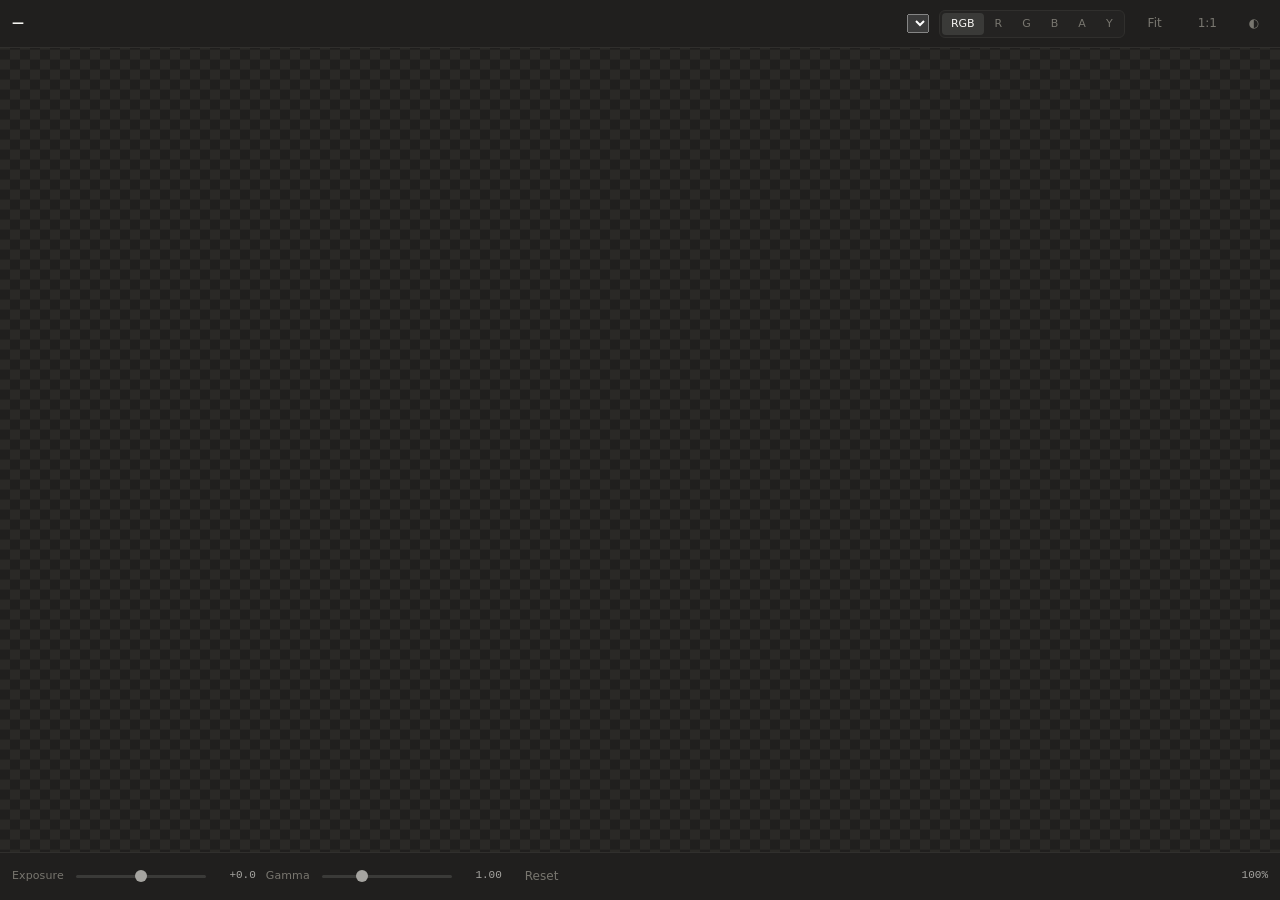
==== ui/viewer.html @ e7ee9cc9 "Add the viewer window, file association and open-in-window Double-clicking an .exr now opens it. The" ====
<!doctype html>
<!--
  Standalone viewer window. Opened either by double-clicking an .exr (the exe is
  launched with --view <path>) or from the converter's "Open in window" button.
  Both paths render this same page, so there is one thing to get right.
-->
<html lang="en" data-theme="dark">
  <head>
    <meta charset="utf-8" />
    <title>EXR viewer</title>
    <link rel="stylesheet" href="theme.css" />
    <link rel="stylesheet" href="app.css" />
    <link rel="stylesheet" href="viewer.css" />
  </head>
  <body autocomplete="off">
    <div class="vapp">
      <header class="vbar">
        <span class="vname" id="vname">—</span>
        <span class="vmeta" id="vmeta"></span>
        <span class="spacer"></span>

        <select autocomplete="off" id="vlayer" title="Layer"></select>

        <div class="seg" id="vchannels">
          <button class="is-active" data-ch="rgb">RGB</button>
          <button data-ch="r">R</button>
          <button data-ch="g">G</button>
          <button data-ch="b">B</button>
          <button data-ch="a">A</button>
          <button data-ch="luma">Y</button>
        </div>

        <button class="ghost" id="vfit" title="Fit to window (F)">Fit</button>
        <button class="ghost" id="v100" title="Actual pixels (1)">1:1</button>
        <button class="icon" id="vtheme" title="Toggle light / dark">◐</button>
      </header>

      <!-- wheel to zoom, drag to pan -->
      <div class="vstage" id="vstage">
        <img id="vimg" alt="" draggable="false" />
        <div class="vloading" id="vloading">Loading…</div>
      </div>

      <footer class="vfoot">
        <label class="lbl" for="vexp">Exposure</label>
        <input type="range" id="vexp" min="-6" max="6" step="0.1" value="0"
               autocomplete="off" />
        <output class="vnum" id="vexp-val">+0.0</output>

        <label class="lbl" for="vgam">Gamma</label>
        <input type="range" id="vgam" min="0.2" max="3" step="0.05" value="1"
               autocomplete="off" />
        <output class="vnum" id="vgam-val">1.00</output>

        <button class="ghost" id="vreset" title="Reset exposure and gamma">Reset</button>
        <span class="spacer"></span>
        <span class="vprobe" id="vprobe"></span>
        <span class="vzoom" id="vzoom">100%</span>
      </footer>
    </div>

    <script src="select.js"></script>
    <script src="viewer.js"></script>
  </body>
</html>
---- ui/theme.css ----
/*
 * VISOR warm-neutral theme
 * ============================================================================
 *
 * A warm-grey palette — everything is nudged toward yellow/brown rather than
 * the blue-tinted greys most UI kits default to. That single decision is what
 * gives it its character; the rest is ordinary.
 *
 * Values were read off the VISOR Hub (hub.visor.ooo). Its dark scale is
 * reproduced verbatim; the light scale is the same hue family walked the other
 * way, so the two themes read as one system rather than two palettes.
 *
 * ---------------------------------------------------------------------------
 * HOW TO USE
 *
 *   1. Copy this file into your project and import it before your own CSS.
 *   2. Keep ONE of the two mappings at the bottom and delete the other:
 *        · Section 4 — Tailwind v4 (`@theme`)
 *        · Section 5 — shadcn/ui (`--background`, `--foreground`, …)
 *      Section 3's semantic names work on their own if you use neither.
 *   3. Dark mode follows the OS by default. Set `data-theme="light"` or
 *      `data-theme="dark"` on <html> to override it.
 *
 * Pairs with Inter (https://rsms.me/inter). Nothing here depends on it.
 * ============================================================================
 */

/* --------------------------------------------------------------------------
 * 1. Primitives — the raw scale. Nothing should reference these directly in
 *    application code; use the semantic names in section 3 instead, so a
 *    palette change stays a one-file edit.
 * ------------------------------------------------------------------------ */

:root {
  --warm-0: #ffffff;
  --warm-50: #f5f4f1;
  --warm-100: #e6e4df;
  --warm-200: #d6d3cc;
  --warm-400: #8c8a83;
  --warm-450: #a5a4a0;
  --warm-500: #78766f;
  --warm-600: #56554f;
  --warm-700: #3a3a38;
  --warm-750: #302f2d;
  --warm-800: #2a2926;
  --warm-820: #242322;
  --warm-850: #201f1e;
  --warm-870: #1c1c1b;
  --warm-900: #191917;
  --warm-950: #131312;

  /* Accents. Each has a light and a dark variant because a hue that reads as
     an accent on white is rarely legible on near-black. */
  --blue-600: #286088;
  --blue-300: #7fb2d9;
  --blue-tint: #eaf1f7;
  --blue-shade: #1e2a33;

  --amber-700: #8a6318;
  --amber-400: #e0a458;
  --amber-tint: #fdf6e7;
  --amber-shade: #2b2415;

  --red-600: #dc2626;
  --red-400: #fb7185;
  --red-tint: #fdf2f2;
  --red-shade: #33201f;

  /* Data colours, for charts and figures that carry a sign. */
  --data-positive: #34d399;
  --data-negative: #fb7185;
  --data-caution: #e0a458;
  --data-healthy: #a3d25a;
}

/* --------------------------------------------------------------------------
 * 2. Shape, type and motion. Theme-independent.
 * ------------------------------------------------------------------------ */

:root {
  --radius: 0.5rem;
  --radius-sm: 0.375rem;
  --radius-lg: 0.75rem;

  --font-sans: 'Inter Variable', Inter, system-ui, -apple-system, ui-sans-serif,
    sans-serif;
  --font-mono: ui-monospace, SFMono-Regular, Menlo, Monaco, Consolas,
    'Liberation Mono', 'Courier New', monospace;

  /* The workhorse: short, and slightly eased at both ends. Use it for almost
     everything — hover, colour, small position shifts. */
  --ease-ui: cubic-bezier(0.4, 0, 0.2, 1);
  --duration-ui: 150ms;

  /* For entrances, where a decisive start reads better than a symmetric one. */
  --ease-out: cubic-bezier(0.23, 1, 0.32, 1);
  --ease-in-out: cubic-bezier(0.77, 0, 0.175, 1);
}

/* --------------------------------------------------------------------------
 * 3. Semantic tokens — what application code should actually reference.
 * ------------------------------------------------------------------------ */

:root {
  --panel: var(--warm-0);
  --panel-sunken: var(--warm-50);
  --line: var(--warm-100);
  --line-strong: var(--warm-200);
  --ink: var(--warm-900);
  --ink-soft: var(--warm-600);
  --ink-faint: var(--warm-400);

  --accent: var(--blue-600);
  --accent-soft: var(--blue-tint);
  --warn: var(--amber-700);
  --warn-soft: var(--amber-tint);
  --danger: var(--red-600);
  --danger-soft: var(--red-tint);

  /* Inverted pair for solid buttons, so they stay legible in both themes
     without a second rule. */
  --primary: var(--warm-900);
  --primary-ink: var(--warm-50);

  --shadow-float: 0 1px 2px rgb(0 0 0 / 0.16), 0 12px 40px -12px rgb(0 0 0 / 0.45);

  color-scheme: light;
}

/* The dark values, applied either explicitly or by OS preference. Kept as one
   list so the two triggers can never drift apart. */
:root[data-theme='dark'],
:root:not([data-theme='light']) {
  --panel: var(--warm-850);
  --panel-sunken: var(--warm-820);
  --line: var(--warm-750);
  --line-strong: var(--warm-700);
  --ink: var(--warm-50);
  --ink-soft: var(--warm-450);
  --ink-faint: var(--warm-500);

  --accent: var(--blue-300);
  --accent-soft: var(--blue-shade);
  --warn: var(--amber-400);
  --warn-soft: var(--amber-shade);
  --danger: var(--red-400);
  --danger-soft: var(--red-shade);

  --primary: var(--warm-50);
  --primary-ink: var(--warm-900);

  --shadow-float: 0 1px 2px rgb(0 0 0 / 0.5), 0 16px 48px -12px rgb(0 0 0 / 0.7);

  color-scheme: dark;
}

/* `:not([data-theme='light'])` above would otherwise apply in light mode too,
   so the light values are restored whenever the OS is not dark. */
@media (prefers-color-scheme: light) {
  :root:not([data-theme='dark']) {
    --panel: var(--warm-0);
    --panel-sunken: var(--warm-50);
    --line: var(--warm-100);
    --line-strong: var(--warm-200);
    --ink: var(--warm-900);
    --ink-soft: var(--warm-600);
    --ink-faint: var(--warm-400);

    --accent: var(--blue-600);
    --accent-soft: var(--blue-tint);
    --warn: var(--amber-700);
    --warn-soft: var(--amber-tint);
    --danger: var(--red-600);
    --danger-soft: var(--red-tint);

    --primary: var(--warm-900);
    --primary-ink: var(--warm-50);

    --shadow-float: 0 1px 2px rgb(0 0 0 / 0.16),
      0 12px 40px -12px rgb(0 0 0 / 0.45);

    color-scheme: light;
  }
}
---- ui/app.css ----
/*
 * EXR -> sRGB application styles.
 *
 * Everything here references the semantic tokens from theme.css (--panel,
 * --ink, --accent...) rather than raw hex, so re-theming stays a one-file edit.
 * Motion uses that file's --ease-ui / --ease-out and nothing longer than
 * 220ms: this is a tool, and animation here exists to explain state changes,
 * not to decorate them.
 */

/* --------------------------------------------------------------------------
 * App-level tokens that theme.css does not define. Same three-block structure
 * it uses, so the two can never drift: light in :root, dark under the explicit
 * attribute or the OS default, light restored when the OS says light.
 * ------------------------------------------------------------------------ */

:root {
  /* VISOR brand blue, straight off the logo artwork. Theme-independent on
     purpose: this is the brand, not a UI colour, so it never varies. It is not
     folded into --accent, which may be retuned. */
  --visor-blue: #1f20f1;

  --checker-a: var(--warm-100);
  --checker-b: var(--warm-50);
  --log-bg: var(--warm-50);

  /* What the titlebar mark is actually drawn in. Brand blue on the light
     surface, where it has 7.5:1 and carries the brand properly. */
  --brand-mark: var(--visor-blue);
}

:root[data-theme='dark'],
:root:not([data-theme='light']) {
  --checker-a: var(--warm-800);
  --checker-b: var(--warm-850);
  --log-bg: var(--warm-950);

  /* Pure white on the dark surface. The brand blue is 1.9:1 there - effectively
     invisible - and lifting the hue enough to be legible stops reading as the
     brand colour anyway, so the mark goes monochrome instead of approximate. */
  --brand-mark: #ffffff;
}

@media (prefers-color-scheme: light) {
  :root:not([data-theme='dark']) {
    --checker-a: var(--warm-100);
    --checker-b: var(--warm-50);
    --log-bg: var(--warm-50);
    --brand-mark: var(--visor-blue);
  }
}

*,
*::before,
*::after {
  box-sizing: border-box;
}

/*
 * The [hidden] attribute only gets `display: none` from the UA stylesheet, so
 * any class that sets display - .settings is grid, .crypto-body is flex - wins
 * on specificity and the element stays visible. That is what kept both tab
 * bodies laid out at once, and with them the scrollbar this panel was meant to
 * remove.
 */
[hidden] {
  display: none !important;
}

html,
body {
  height: 100%;
  margin: 0;
}

body {
  background: var(--panel-sunken);
  color: var(--ink);
  font-family: var(--font-sans);
  font-size: 13px;
  line-height: 1.45;
  -webkit-font-smoothing: antialiased;
  overflow: hidden;
  user-select: none;
  cursor: default;
}

/* Nothing in a desktop tool should show a text caret unless it is editable. */
input,
textarea {
  user-select: text;
}

/* --------------------------------------------------------------------------
 * Shell
 * ------------------------------------------------------------------------ */

.app {
  display: grid;
  grid-template-rows: auto 1fr auto;
  height: 100%;
}

.titlebar {
  display: flex;
  align-items: baseline;
  gap: 12px;
  padding: 18px 22px 14px;
  border-bottom: 1px solid var(--line);
  background: var(--panel-sunken);
}

/* The mark sits with the wordmark, sized to the cap height of the title rather
   than to the line box, so the two optically align. */
.titlebar .brand {
  width: 15px;
  height: 15px;
  flex: none;
  align-self: center;
  color: var(--brand-mark);
}

.titlebar h1 {
  margin: 0;
  font-size: 17px;
  font-weight: 600;
  letter-spacing: -0.01em;
}

.titlebar .sub {
  color: var(--ink-faint);
  font-size: 12px;
}

.titlebar .spacer {
  flex: 1;
}

.main {
  display: grid;
  /* The preview column is dragged, or jumped to with the S/M/L presets. A
     bigger preview is mostly for cryptomatte picking, where a small one makes
     objects hard to hit. */
  grid-template-columns: minmax(0, 1fr) auto var(--preview-w, 360px);
  gap: 18px;
  padding: 18px 22px;
  overflow: hidden;
  min-height: 0;
}

.col {
  display: flex;
  flex-direction: column;
  gap: 14px;
  min-height: 0;
  min-width: 0;
}

/*
 * The drag handle. Only 5px wide so it does not eat layout, but the ::before
 * gives it a comfortable hit area either side - a 5px target is a fiddly one.
 */
.resizer {
  position: relative;
  width: 5px;
  margin: 0 -5px 0 0;
  cursor: col-resize;
  flex: none;
}

.resizer::before {
  content: '';
  position: absolute;
  inset: 0 -6px;
}

.resizer::after {
  content: '';
  position: absolute;
  inset: 12px 2px;
  border-radius: 999px;
  background: transparent;
  transition: background var(--duration-ui) var(--ease-ui);
}

.resizer:hover::after,
.resizer.is-dragging::after,
.resizer:focus-visible::after {
  background: var(--line-strong);
}

.resizer.is-dragging::after {
  background: var(--accent);
}

/* While dragging, nothing else should take the cursor or select text. */
body.resizing {
  cursor: col-resize;
}

body.resizing * {
  pointer-events: none;
  user-select: none;
}

/* --------------------------------------------------------------------------
 * Panels
 * ------------------------------------------------------------------------ */

.panel {
  background: var(--panel);
  border: 1px solid var(--line);
  border-radius: var(--radius-lg);
  display: flex;
  flex-direction: column;
  min-height: 0;
  overflow: hidden;
}

.panel-head {
  display: flex;
  align-items: center;
  gap: 8px;
  padding: 11px 14px;
  border-bottom: 1px solid var(--line);
}

.panel-title {
  font-size: 11px;
  font-weight: 600;
  letter-spacing: 0.06em;
  text-transform: uppercase;
  color: var(--ink-faint);
}

.panel-head .spacer {
  flex: 1;
}

/* --------------------------------------------------------------------------
 * Buttons
 * ------------------------------------------------------------------------ */

button {
  font: inherit;
  font-size: 12px;
  white-space: nowrap;
  color: var(--ink-soft);
  background: var(--panel-sunken);
  border: 1px solid var(--line-strong);
  border-radius: var(--radius-sm);
  padding: 6px 12px;
  cursor: pointer;
  transition:
    background var(--duration-ui) var(--ease-ui),
    border-color var(--duration-ui) var(--ease-ui),
    color var(--duration-ui) var(--ease-ui),
    transform var(--duration-ui) var(--ease-ui);
}

button:hover:not(:disabled) {
  background: var(--line);
  color: var(--ink);
  border-color: var(--ink-faint);
}

/* Pressable elements confirm the interface heard the user. Same scale and
   easing as the VISOR invoice app, so the two tools feel related. */
button:active:not(:disabled) {
  transform: scale(0.97);
}

button:disabled {
  opacity: 0.4;
  cursor: not-allowed;
}

button:focus-visible {
  outline: 2px solid var(--accent);
  outline-offset: 2px;
}

button.primary {
  background: var(--primary);
  color: var(--primary-ink);
  border-color: transparent;
  font-weight: 600;
  padding: 9px 22px;
  font-size: 13px;
}

button.primary:hover:not(:disabled) {
  background: var(--ink);
  border-color: transparent;
  color: var(--primary-ink);
  filter: brightness(1.06);
}

button.ghost {
  background: transparent;
  border-color: transparent;
  color: var(--ink-faint);
}

/* Icon-only square button, used for the theme toggle and preview refresh. */
button.icon {
  display: grid;
  place-items: center;
  width: 28px;
  height: 28px;
  padding: 0;
  background: transparent;
  border-color: transparent;
  color: var(--ink-faint);
}

button.icon:hover:not(:disabled) {
  background: var(--panel);
  color: var(--ink);
  border-color: transparent;
}

/* The sun and moon occupy the same cell and cross-fade, so the control does
   not jump when the label changes. */
#btn-theme svg {
  grid-area: 1 / 1;
  transition:
    opacity 180ms var(--ease-ui),
    transform 220ms var(--ease-out);
}

#btn-theme .i-sun {
  opacity: 0;
  transform: rotate(-70deg) scale(0.6);
}

#btn-theme .i-moon {
  opacity: 1;
  transform: none;
}

:root[data-theme='light'] #btn-theme .i-sun {
  opacity: 1;
  transform: none;
}

:root[data-theme='light'] #btn-theme .i-moon {
  opacity: 0;
  transform: rotate(70deg) scale(0.6);
}

button.ghost:hover:not(:disabled) {
  background: var(--panel-sunken);
  color: var(--ink);
  border-color: transparent;
}

/* --------------------------------------------------------------------------
 * File list + drop zone
 * ------------------------------------------------------------------------ */

/* Files takes the slack, but never below a usable height - with the settings
   and cryptomatte panels both open it would otherwise collapse to a sliver. */
#files-panel {
  flex: 1 1 auto;
  min-height: 132px;
  position: relative;
  transition:
    border-color 180ms var(--ease-out),
    background 180ms var(--ease-out);
}

/* The other panels are their natural height, and the column scrolls if the
   window is too short to hold all three. */
.col > .panel:not(#files-panel) {
  flex: none;
}

.col {
  overflow-y: auto;
}

#files-panel.dragging {
  border-color: var(--accent);
  background: var(--accent-soft);
}

.filelist {
  flex: 1;
  overflow-y: auto;
  padding: 6px;
  min-height: 0;
}

.row {
  display: flex;
  align-items: center;
  gap: 10px;
  padding: 7px 9px;
  border-radius: var(--radius-sm);
  transition: background var(--duration-ui) var(--ease-ui);
  animation: row-in 180ms var(--ease-out) both;
}

@keyframes row-in {
  from {
    opacity: 0;
    transform: translateY(-3px);
  }
}

.row:hover {
  background: var(--panel-sunken);
}

.row.selected {
  background: var(--accent-soft);
}

.row .name {
  flex: 1;
  font-family: var(--font-mono);
  font-size: 11.5px;
  color: var(--ink-soft);
  white-space: nowrap;
  overflow: hidden;
  text-overflow: ellipsis;
  direction: rtl;
  text-align: left;
}

.row.selected .name,
.row:hover .name {
  color: var(--ink);
}

.badge {
  flex: none;
  font-size: 10.5px;
  font-weight: 600;
  letter-spacing: 0.03em;
  padding: 2px 7px;
  border-radius: 999px;
  background: var(--panel-sunken);
  border: 1px solid var(--line-strong);
  color: var(--ink-faint);
}

.badge.seq {
  background: var(--accent-soft);
  border-color: transparent;
  color: var(--accent);
}

.row .drop-x {
  flex: none;
  opacity: 0;
  padding: 2px 6px;
  font-size: 14px;
  line-height: 1;
  transition: opacity var(--duration-ui) var(--ease-ui);
}

.row:hover .drop-x {
  opacity: 1;
}

.empty {
  height: 100%;
  display: flex;
  flex-direction: column;
  align-items: center;
  justify-content: center;
  gap: 6px;
  color: var(--ink-faint);
  text-align: center;
  padding: 24px;
}

.empty .big {
  font-size: 13px;
  color: var(--ink-soft);
}

.empty .small {
  font-size: 11.5px;
}

/* --------------------------------------------------------------------------
 * Preview
 * ------------------------------------------------------------------------ */

#preview-panel {
  flex: none;
}

.preview-box {
  position: relative;
  aspect-ratio: 16 / 10;
  background:
    /* checkerboard, so alpha is legible rather than guessed at */
    repeating-conic-gradient(var(--checker-a) 0% 25%, var(--checker-b) 0% 50%)
      50% / 16px 16px;
  display: flex;
  align-items: center;
  justify-content: center;
  overflow: hidden;
}

.preview-box img {
  max-width: 100%;
  max-height: 100%;
  object-fit: contain;
  display: block;
  animation: fade-in 220ms var(--ease-out) both;
}

@keyframes fade-in {
  from {
    opacity: 0;
  }
}

.preview-box .placeholder {
  color: var(--ink-faint);
  font-size: 11.5px;
  padding: 0 20px;
  text-align: center;
}

.preview-meta {
  display: flex;
  flex-direction: column;
  gap: 3px;
  padding: 10px 14px;
  border-top: 1px solid var(--line);
  font-size: 11.5px;
  color: var(--ink-faint);
  min-height: 58px;
}

.preview-meta .layer {
  color: var(--ink-soft);
  font-family: var(--font-mono);
  font-size: 11px;
  overflow: hidden;
  text-overflow: ellipsis;
  white-space: nowrap;
}

.spinner {
  width: 18px;
  height: 18px;
  border: 2px solid var(--line-strong);
  border-top-color: var(--accent);
  border-radius: 50%;
  animation: spin 700ms linear infinite;
}

@keyframes spin {
  to {
    transform: rotate(360deg);
  }
}

/* --------------------------------------------------------------------------
 * Settings
 * ------------------------------------------------------------------------ */

.settings {
  padding: 14px;
  display: grid;
  grid-template-columns: repeat(2, minmax(0, 1fr));
  gap: 12px 14px;
  overflow-y: auto;
  min-height: 0;
}

.settings.wide {
  grid-template-columns: repeat(4, minmax(0, 1fr));
}

.field {
  display: flex;
  flex-direction: column;
  gap: 5px;
  min-width: 0;
}

.field.span2 {
  grid-column: span 2;
}

label.lbl {
  font-size: 11px;
  color: var(--ink-faint);
  letter-spacing: 0.01em;
}

input[type='text'] {
  font: inherit;
  color: var(--ink);
  background: var(--panel-sunken);
  border: 1px solid var(--line-strong);
  border-radius: var(--radius-sm);
  padding: 7px 9px;
  width: 100%;
  min-width: 0;
  transition:
    border-color var(--duration-ui) var(--ease-ui),
    background var(--duration-ui) var(--ease-ui);
  cursor: text;
  font-family: var(--font-mono);
  font-size: 11.5px;
}

input[type='text']:hover {
  border-color: var(--ink-faint);
}

input[type='text']:focus {
  outline: none;
  border-color: var(--accent);
}

/* --------------------------------------------------------------------------
 * Select
 *
 * The real <select> stays in the DOM as the source of truth and is hidden;
 * select.js builds the trigger and panel around it. Timings and easing are
 * lifted from the VISOR invoice app's Radix select so the two match.
 * ------------------------------------------------------------------------ */

.select-native {
  position: absolute;
  width: 1px;
  height: 1px;
  opacity: 0;
  pointer-events: none;
  clip: rect(0 0 0 0);
}

.select-trigger {
  display: flex;
  align-items: center;
  justify-content: space-between;
  gap: 6px;
  width: 100%;
  min-width: 0;
  padding: 7px 9px;
  border: 1px solid var(--line-strong);
  border-radius: var(--radius-sm);
  background: var(--panel-sunken);
  color: var(--ink);
  font-size: 12px;
  text-align: left;
  cursor: pointer;
  white-space: nowrap;
  transition:
    transform 160ms var(--ease-out),
    border-color 150ms var(--ease-ui),
    background-color 150ms var(--ease-ui);
}

.select-trigger:hover:not(:disabled) {
  border-color: var(--ink-faint);
  background: var(--panel-sunken);
  color: var(--ink);
}

.select-trigger:active:not(:disabled) {
  transform: scale(0.97);
}

.select-trigger[data-state='open'] {
  border-color: var(--accent);
}

.select-trigger:disabled {
  opacity: 0.4;
  cursor: not-allowed;
}

.select-value {
  overflow: hidden;
  text-overflow: ellipsis;
  white-space: nowrap;
}

.select-chevron {
  flex: none;
  color: var(--ink-faint);
  transition: transform 150ms var(--ease-ui);
}

.select-trigger[data-state='open'] .select-chevron {
  transform: rotate(180deg);
}

.select-panel {
  position: fixed;
  z-index: 60;
  overflow: hidden;
  border: 1px solid var(--line-strong);
  border-radius: var(--radius-sm);
  background: var(--panel);
  box-shadow: var(--shadow-float);
  /* transform-origin is set in JS to the edge the panel opened from, so it
     grows out of its trigger rather than from its own centre. */
}

.select-panel[data-state='open'] {
  animation: select-in 140ms var(--ease-ui);
}

.select-panel[data-state='closed'] {
  animation: select-out 100ms var(--ease-ui) forwards;
}

@keyframes select-in {
  from {
    opacity: 0;
    /* 95%, never 0 — things should appear from something, not nothing. */
    transform: scale(0.95) translateY(-2px);
  }
}

@keyframes select-out {
  to {
    opacity: 0;
    transform: scale(0.95) translateY(-2px);
  }
}

.select-viewport {
  padding: 4px;
  max-height: inherit;
  overflow-y: auto;
}

.select-item {
  position: relative;
  display: flex;
  align-items: center;
  min-height: 30px;
  padding: 5px 28px 5px 9px;
  border-radius: 4px;
  font-size: 12px;
  color: var(--ink);
  cursor: pointer;
  user-select: none;
  outline: none;
  transition: background-color 150ms var(--ease-ui);
}

/* Pointer and keyboard drive the same attribute, so the hover state cannot
   disagree with the focused one. */
.select-item[data-highlighted] {
  background: var(--panel-sunken);
}

.select-item[data-state='checked'] {
  font-weight: 600;
}

.select-item__text {
  overflow: hidden;
  text-overflow: ellipsis;
  white-space: nowrap;
}

.select-item__check {
  position: absolute;
  right: 9px;
  top: 50%;
  margin-top: -6px;
  color: var(--accent);
  animation: check-pop 160ms var(--ease-out);
}

@keyframes check-pop {
  from {
    opacity: 0.5;
    transform: scale(0.55);
  }
}

/* Custom checkbox: the native one cannot be themed, and a tool with a dozen
   toggles reads badly when half of them are OS-blue. */
.check {
  display: flex;
  align-items: center;
  gap: 8px;
  cursor: pointer;
  color: var(--ink-soft);
  font-size: 12px;
  transition: color var(--duration-ui) var(--ease-ui);
  padding: 2px 0;
}

.check:hover {
  color: var(--ink);
}

.check input {
  position: absolute;
  opacity: 0;
  pointer-events: none;
}

.check .box {
  flex: none;
  width: 15px;
  height: 15px;
  border-radius: 4px;
  border: 1px solid var(--line-strong);
  background: var(--panel-sunken);
  display: grid;
  place-items: center;
  transition:
    background var(--duration-ui) var(--ease-ui),
    border-color var(--duration-ui) var(--ease-ui);
}

.check .box::after {
  content: '';
  width: 8px;
  height: 8px;
  border-radius: 2px;
  background: var(--primary-ink);
  transform: scale(0);
  transition: transform 160ms var(--ease-out);
}

.check input:checked + .box {
  background: var(--accent);
  border-color: var(--accent);
}

.check input:checked + .box::after {
  transform: scale(1);
}

.check input:focus-visible + .box {
  outline: 2px solid var(--accent);
  outline-offset: 2px;
}

/* --------------------------------------------------------------------------
 * Tabs and segmented control
 * ------------------------------------------------------------------------ */

.tab {
  background: transparent;
  border: 0;
  border-bottom: 2px solid transparent;
  border-radius: 0;
  padding: 4px 2px;
  margin-right: 16px;
  font-size: 11px;
  font-weight: 600;
  letter-spacing: 0.06em;
  text-transform: uppercase;
  color: var(--ink-faint);
}

.tab:hover:not(:disabled) {
  background: transparent;
  color: var(--ink-soft);
  border-color: transparent;
  border-bottom-color: var(--line-strong);
}

.tab.is-active {
  color: var(--ink);
  border-bottom-color: var(--accent);
}

/* the underline is the state; a press bounce would fight it */
.tab:active:not(:disabled) {
  transform: none;
}

.seg {
  display: flex;
  gap: 2px;
  padding: 2px;
  background: var(--panel-sunken);
  border: 1px solid var(--line);
  border-radius: var(--radius-sm);
}

.seg button {
  padding: 3px 9px;
  font-size: 11px;
  border: 0;
  background: transparent;
  color: var(--ink-faint);
  border-radius: 4px;
}

.seg button:hover:not(:disabled) {
  background: var(--line);
  color: var(--ink-soft);
  border-color: transparent;
}

.seg button.is-active {
  background: var(--line-strong);
  color: var(--ink);
}

.pick-hint {
  padding: 7px 14px 0;
  font-size: 11px;
  color: var(--ink-faint);
}

/* Ctrl held over the ID view: the pointer says the click will do something. */
.preview-box.pickable img {
  cursor: crosshair;
}

/* --------------------------------------------------------------------------
 * Viewer controls
 * ------------------------------------------------------------------------ */

.viewer {
  padding: 10px 14px 12px;
  border-top: 1px solid var(--line);
  display: flex;
  flex-direction: column;
  gap: 8px;
}

.vrow {
  display: flex;
  align-items: center;
  gap: 9px;
}

.vrow .lbl {
  flex: none;
  width: 52px;
}

.vrow .spacer {
  flex: 1;
}

/* Tabular so the number does not jitter as it changes under the cursor. */
.vnum {
  flex: none;
  width: 38px;
  text-align: right;
  font-family: var(--font-mono);
  font-size: 11px;
  color: var(--ink-soft);
  font-variant-numeric: tabular-nums;
}

input[type='range'] {
  flex: 1;
  min-width: 0;
  height: 3px;
  appearance: none;
  background: var(--line-strong);
  border-radius: 999px;
  cursor: pointer;
}

input[type='range']::-webkit-slider-thumb {
  appearance: none;
  width: 12px;
  height: 12px;
  border-radius: 50%;
  background: var(--ink-soft);
  border: 0;
  transition:
    background var(--duration-ui) var(--ease-ui),
    transform var(--duration-ui) var(--ease-out);
}

input[type='range']:hover::-webkit-slider-thumb {
  background: var(--ink);
}

input[type='range']:active::-webkit-slider-thumb {
  background: var(--accent);
  transform: scale(1.15);
}

.probe {
  font-family: var(--font-mono);
  font-size: 10.5px;
  line-height: 1.6;
  color: var(--ink-faint);
  min-height: 34px;
  white-space: pre-wrap;
  user-select: text;
}

/* --------------------------------------------------------------------------
 * Cryptomatte
 * ------------------------------------------------------------------------ */

.crypto-body {
  padding: 12px 14px 14px;
  display: flex;
  flex-direction: column;
  gap: 10px;
  min-height: 0;
}

.crypto-row {
  display: flex;
  align-items: center;
  gap: 10px;
}

.crypto-row .spacer {
  flex: 1;
}

.crypto-row > select {
  flex: 1;
  min-width: 0;
}

/* The object list can run to hundreds of entries, so it scrolls rather than
   growing the window. */
.objlist {
  height: 108px;
  overflow-y: auto;
  background: var(--panel-sunken);
  border: 1px solid var(--line);
  border-radius: var(--radius-sm);
  padding: 4px;
}

.objlist .check {
  padding: 3px 6px;
  border-radius: 4px;
  font-size: 11.5px;
  transition: background var(--duration-ui) var(--ease-ui);
}

.objlist .check:hover {
  background: var(--line);
}

.objlist .check span:last-child {
  overflow: hidden;
  text-overflow: ellipsis;
  white-space: nowrap;
}

.objlist .empty-msg {
  padding: 14px;
  text-align: center;
  color: var(--ink-faint);
  font-size: 11.5px;
}

/* --------------------------------------------------------------------------
 * Footer: output, action bar, log
 * ------------------------------------------------------------------------ */

.footer {
  border-top: 1px solid var(--line);
  background: var(--panel-sunken);
  padding: 12px 22px 16px;
  display: flex;
  flex-direction: column;
  gap: 10px;
}

.outrow {
  display: flex;
  align-items: center;
  gap: 10px;
}

.outrow .lbl {
  flex: none;
}

.actions {
  display: flex;
  align-items: center;
  gap: 10px;
}

.actions .spacer {
  flex: 1;
}

.status {
  font-size: 12px;
  color: var(--ink-faint);
  font-variant-numeric: tabular-nums;
}

.progress {
  height: 3px;
  background: var(--line);
  border-radius: 999px;
  overflow: hidden;
}

.progress .bar {
  height: 100%;
  width: 0;
  background: var(--accent);
  border-radius: 999px;
  transition: width 220ms var(--ease-out);
}

.progress.done .bar {
  background: var(--data-positive);
}

.progress.failed .bar {
  background: var(--danger);
}

.log {
  height: 108px;
  overflow-y: auto;
  background: var(--log-bg);
  border: 1px solid var(--line);
  border-radius: var(--radius-sm);
  padding: 9px 12px;
  font-family: var(--font-mono);
  font-size: 11px;
  line-height: 1.65;
  color: var(--ink-faint);
  user-select: text;
}

.log div {
  animation: fade-in 140ms var(--ease-ui) both;
  white-space: pre-wrap;
  word-break: break-word;
}

.log .ok {
  color: var(--data-positive);
}
.log .err {
  color: var(--danger);
}
.log .warn {
  color: var(--warn);
}
.log .dim {
  color: var(--ink-faint);
  opacity: 0.75;
}

/* --------------------------------------------------------------------------
 * Scrollbars
 * ------------------------------------------------------------------------ */

::-webkit-scrollbar {
  width: 10px;
  height: 10px;
}

::-webkit-scrollbar-track {
  background: transparent;
}

::-webkit-scrollbar-thumb {
  background: var(--line-strong);
  border-radius: 999px;
  border: 3px solid transparent;
  background-clip: content-box;
}

::-webkit-scrollbar-thumb:hover {
  background: var(--ink-faint);
  background-clip: content-box;
}

/* Respect the OS setting. Motion here is informative, so removing it costs
   nothing but confusion for anyone who asked for less of it. */
@media (prefers-reduced-motion: reduce) {
  *,
  *::before,
  *::after {
    animation-duration: 0.01ms !important;
    animation-iteration-count: 1 !important;
    transition-duration: 0.01ms !important;
  }

  /* Scale and rotation read as motion even at zero duration, so drop them
     outright rather than just shortening them. */
  button:active:not(:disabled),
  .select-trigger:active:not(:disabled) {
    transform: none;
  }

  .select-trigger[data-state='open'] .select-chevron {
    transform: none;
  }
}
---- ui/viewer.css ----
/*
 * Viewer window.
 *
 * Deliberately quieter than the converter: the image is the interface, so the
 * chrome is a thin bar top and bottom and everything else is stage. Colours and
 * motion still come from theme.css / app.css so the two windows read as one app.
 */

.vapp {
  display: grid;
  grid-template-rows: auto 1fr auto;
  height: 100%;
  background: var(--panel-sunken);
}

.vbar,
.vfoot {
  display: flex;
  align-items: center;
  gap: 10px;
  padding: 8px 12px;
  background: var(--panel);
}

.vbar {
  border-bottom: 1px solid var(--line);
}

.vfoot {
  border-top: 1px solid var(--line);
}

.vbar .spacer,
.vfoot .spacer {
  flex: 1;
}

.vname {
  font-size: 12px;
  font-weight: 600;
  color: var(--ink);
  max-width: 38ch;
  overflow: hidden;
  text-overflow: ellipsis;
  white-space: nowrap;
}

.vmeta {
  font-size: 11px;
  color: var(--ink-faint);
  font-variant-numeric: tabular-nums;
  white-space: nowrap;
}

.vbar select {
  max-width: 200px;
}

/* --------------------------------------------------------------------------
 * Stage
 * ------------------------------------------------------------------------ */

.vstage {
  position: relative;
  overflow: hidden;
  /* Neutral mid-dark with a checkerboard, so alpha is visible and the surround
     does not bias how the image reads. */
  background:
    repeating-conic-gradient(var(--checker-a) 0% 25%, var(--checker-b) 0% 50%)
      50% / 20px 20px;
  cursor: grab;
  display: grid;
  place-items: center;
}

.vstage.is-panning {
  cursor: grabbing;
}

.vstage img {
  /* Positioned by transform, so panning never reflows. */
  transform-origin: 0 0;
  position: absolute;
  top: 0;
  left: 0;
  user-select: none;
  -webkit-user-drag: none;
  /* Crisp at high zoom: past 1:1 the honest thing is to show the pixels rather
     than invent smooth ones. */
  image-rendering: pixelated;
}

.vstage img.smooth {
  image-rendering: auto;
}

.vloading {
  position: absolute;
  inset: auto;
  padding: 8px 14px;
  border-radius: var(--radius-sm);
  background: var(--panel);
  border: 1px solid var(--line);
  color: var(--ink-soft);
  font-size: 12px;
  opacity: 0;
  transition: opacity 140ms var(--ease-ui);
  pointer-events: none;
}

.vloading.on {
  opacity: 1;
}

/* --------------------------------------------------------------------------
 * Footer readouts
 * ------------------------------------------------------------------------ */

.vfoot .lbl {
  flex: none;
  font-size: 11px;
  color: var(--ink-faint);
}

.vfoot input[type='range'] {
  flex: 0 1 130px;
}

.vprobe,
.vzoom {
  font-family: var(--font-mono);
  font-size: 11px;
  color: var(--ink-faint);
  font-variant-numeric: tabular-nums;
  white-space: pre;
}

.vzoom {
  min-width: 5ch;
  text-align: right;
  color: var(--ink-soft);
}
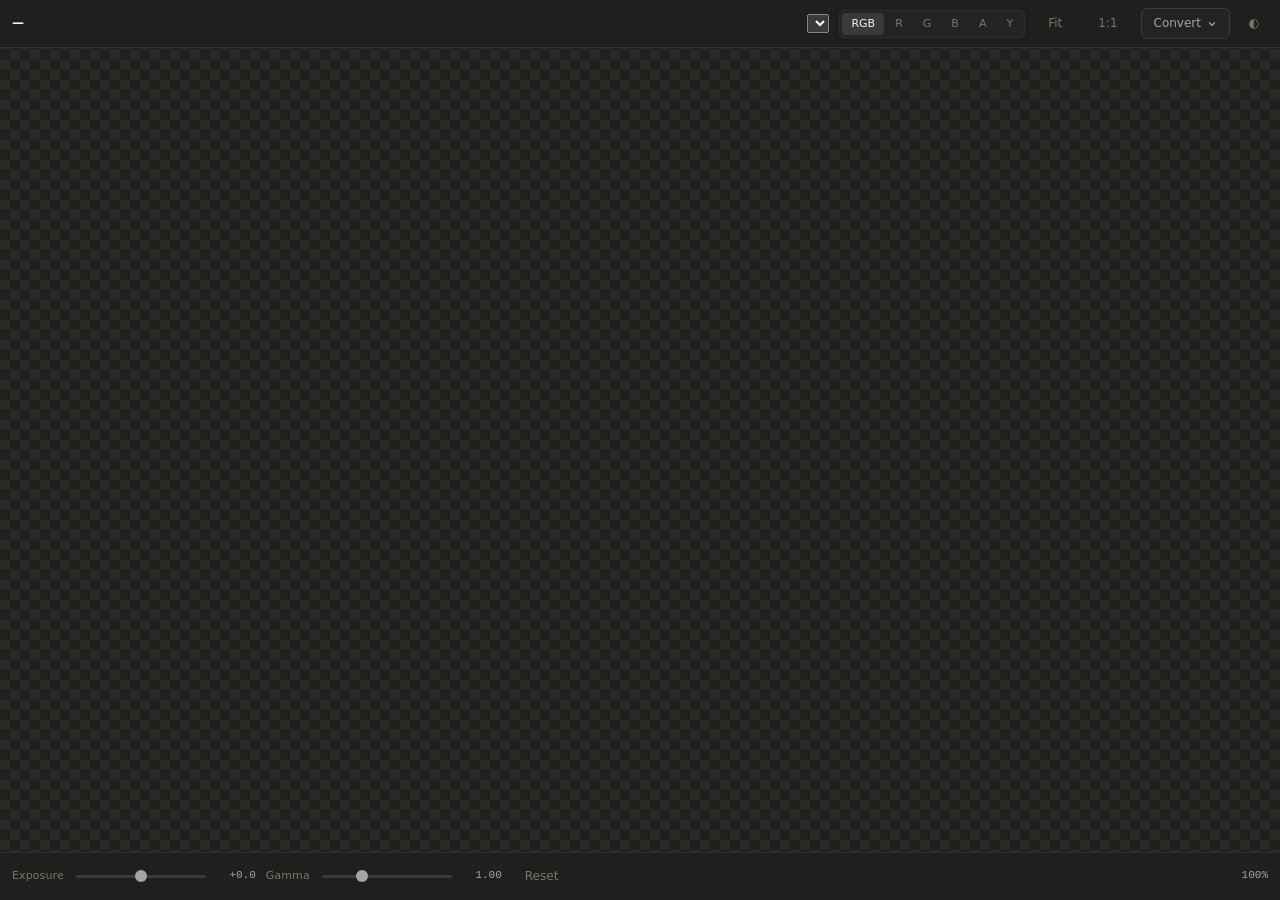
==== commit caf076aa: "Add the convert presets to the viewer window A Convert button in the viewer's top bar offers the sam" ====
--- a/ui/viewer.html
+++ b/ui/viewer.html
@@ -32,6 +32,18 @@
 
         <button class="ghost" id="vfit" title="Fit to window (F)">Fit</button>
         <button class="ghost" id="v100" title="Actual pixels (1)">1:1</button>
+
+        <!-- same presets as the Explorer right-click menu, built from one list -->
+        <div class="vmenu-wrap">
+          <button id="vconvert" aria-haspopup="menu" aria-expanded="false">
+            Convert
+            <svg width="10" height="10" viewBox="0 0 12 12" fill="none" aria-hidden="true">
+              <path d="M3 4.5L6 7.5L9 4.5" stroke="currentColor" stroke-width="1.5"
+                    stroke-linecap="round" stroke-linejoin="round" />
+            </svg>
+          </button>
+        </div>
+
         <button class="icon" id="vtheme" title="Toggle light / dark">◐</button>
       </header>
 
@@ -57,6 +69,9 @@
         <span class="vprobe" id="vprobe"></span>
         <span class="vzoom" id="vzoom">100%</span>
       </footer>
+
+      <!-- transient confirmation after a convert; click it to reveal the file -->
+      <div class="vtoast" id="vtoast" hidden></div>
     </div>
 
     <script src="select.js"></script>
--- a/ui/viewer.css
+++ b/ui/viewer.css
@@ -140,3 +140,102 @@
   text-align: right;
   color: var(--ink-soft);
 }
+
+/* --------------------------------------------------------------------------
+ * Convert menu
+ *
+ * Reuses the select panel's look and motion rather than inventing a second
+ * popup style - it is the same gesture, so it should feel the same.
+ * ------------------------------------------------------------------------ */
+
+.vmenu-wrap {
+  position: relative;
+}
+
+#vconvert {
+  display: flex;
+  align-items: center;
+  gap: 6px;
+}
+
+#vconvert svg {
+  transition: transform 150ms var(--ease-ui);
+}
+
+#vconvert[aria-expanded='true'] svg {
+  transform: rotate(180deg);
+}
+
+.vmenu {
+  position: fixed;
+  z-index: 60;
+  min-width: 200px;
+  padding: 4px;
+  border: 1px solid var(--line-strong);
+  border-radius: var(--radius-sm);
+  background: var(--panel);
+  box-shadow: var(--shadow-float);
+  transform-origin: top right;
+  animation: select-in 140ms var(--ease-ui);
+}
+
+.vmenu button {
+  display: block;
+  width: 100%;
+  text-align: left;
+  background: transparent;
+  border: 0;
+  border-radius: 4px;
+  padding: 6px 9px;
+  font-size: 12px;
+  color: var(--ink);
+}
+
+.vmenu button:hover:not(:disabled) {
+  background: var(--panel-sunken);
+  border-color: transparent;
+}
+
+.vmenu button:active:not(:disabled) {
+  transform: none;
+}
+
+/* --------------------------------------------------------------------------
+ * Toast
+ * ------------------------------------------------------------------------ */
+
+.vtoast {
+  position: fixed;
+  left: 50%;
+  bottom: 64px;
+  transform: translateX(-50%);
+  z-index: 70;
+  max-width: 80%;
+  padding: 9px 14px;
+  border-radius: var(--radius-sm);
+  border: 1px solid var(--line-strong);
+  background: var(--panel);
+  box-shadow: var(--shadow-float);
+  color: var(--ink);
+  font-size: 12px;
+  cursor: pointer;
+  animation: toast-in 200ms var(--ease-out);
+}
+
+.vtoast.err {
+  border-color: var(--danger);
+  color: var(--danger);
+  cursor: default;
+}
+
+.vtoast .hint {
+  color: var(--ink-faint);
+  margin-left: 8px;
+}
+
+@keyframes toast-in {
+  from {
+    opacity: 0;
+    transform: translateX(-50%) translateY(6px);
+  }
+}
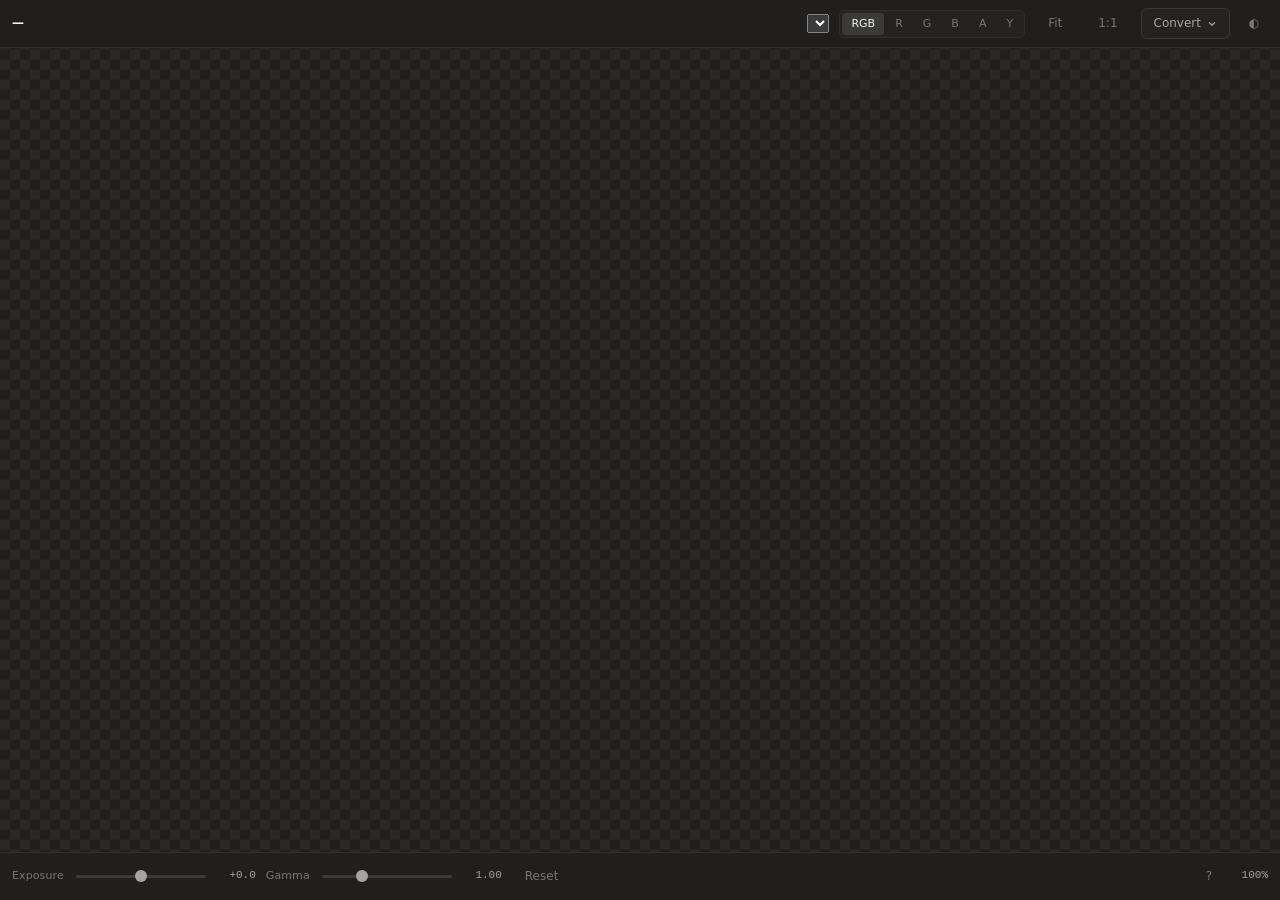
==== commit 730f92c3: "Ship v2.1: the six traced items, plus two bugs found on the way Implements items 1-6 from the traced" ====
--- a/ui/viewer.html
+++ b/ui/viewer.html
@@ -66,9 +66,35 @@
 
         <button class="ghost" id="vreset" title="Reset exposure and gamma">Reset</button>
         <span class="spacer"></span>
+        <!-- click to copy the hex; the chip is the colour under the cursor -->
+        <button class="swatch" id="vswatch" hidden
+                title="Click to copy the hex"></button>
         <span class="vprobe" id="vprobe"></span>
+        <button class="ghost" id="vkeys" title="Keyboard shortcuts (?)">?</button>
         <span class="vzoom" id="vzoom">100%</span>
       </footer>
+
+      <!-- shortcuts, because none of these keys are discoverable otherwise -->
+      <div class="vsheet" id="vsheet" hidden>
+        <div class="vsheet-card">
+          <div class="vsheet-head">
+            <span>Keyboard shortcuts</span>
+            <button class="ghost" id="vsheet-close">Close</button>
+          </div>
+          <dl class="keys">
+            <dt>F</dt><dd>Fit to window</dd>
+            <dt>1</dt><dd>Actual pixels (1:1)</dd>
+            <dt>+ / −</dt><dd>Zoom in / out</dd>
+            <dt>Scroll</dt><dd>Zoom at the cursor</dd>
+            <dt>Drag</dt><dd>Pan</dd>
+            <dt>R G B A</dt><dd>Isolate a channel</dd>
+            <dt>C</dt><dd>Back to colour</dd>
+            <dt>Click swatch</dt><dd>Copy hex under the cursor</dd>
+            <dt>?</dt><dd>This list</dd>
+            <dt>Esc</dt><dd>Close the window</dd>
+          </dl>
+        </div>
+      </div>
 
       <!-- transient confirmation after a convert; click it to reveal the file -->
       <div class="vtoast" id="vtoast" hidden></div>
--- a/ui/app.css
+++ b/ui/app.css
@@ -763,6 +763,19 @@
   font-weight: 600;
 }
 
+/* Shown rather than removed: "32-bit float" vanishing from the list when the
+   format changes reads as a glitch, whereas a greyed row with a reason on it
+   teaches the constraint. */
+.select-item[data-disabled] {
+  color: var(--ink-faint);
+  cursor: default;
+  opacity: 0.55;
+}
+
+.select-item[data-disabled]:hover {
+  background: transparent;
+}
+
 .select-item__text {
   overflow: hidden;
   text-overflow: ellipsis;
@@ -1159,6 +1172,118 @@
 }
 
 /* --------------------------------------------------------------------------
+ * Shortcuts sheet
+ *
+ * Shared by both windows: the converter and the viewer each have one, and the
+ * whole point is that they look like the same app telling you the same kind of
+ * thing. Loaded by viewer.html too, which is why it lives here.
+ * ------------------------------------------------------------------------ */
+
+.vsheet {
+  position: fixed;
+  inset: 0;
+  z-index: 80;
+  display: grid;
+  place-items: center;
+  background: rgb(0 0 0 / 0.45);
+  animation: fade-in 140ms var(--ease-ui);
+}
+
+.vsheet-card {
+  min-width: 340px;
+  max-width: 90%;
+  max-height: 86vh;
+  overflow-y: auto;
+  padding: 16px 18px 18px;
+  border: 1px solid var(--line-strong);
+  border-radius: var(--radius-lg);
+  background: var(--panel);
+  box-shadow: var(--shadow-float);
+  animation: select-in 160ms var(--ease-out);
+}
+
+.vsheet-head {
+  display: flex;
+  align-items: center;
+  justify-content: space-between;
+  gap: 16px;
+  margin-bottom: 12px;
+  font-size: 12px;
+  font-weight: 600;
+  color: var(--ink);
+}
+
+.keys {
+  display: grid;
+  grid-template-columns: auto 1fr;
+  gap: 7px 16px;
+  margin: 0;
+  font-size: 12px;
+}
+
+.keys dt {
+  font-family: var(--font-mono);
+  font-size: 11px;
+  color: var(--ink);
+  background: var(--panel-sunken);
+  border: 1px solid var(--line-strong);
+  border-radius: 4px;
+  padding: 2px 7px;
+  justify-self: start;
+  white-space: nowrap;
+}
+
+.keys dd {
+  margin: 0;
+  color: var(--ink-soft);
+  align-self: center;
+}
+
+/* A group heading spanning both columns - the converter's list is long enough
+   that flat rows stop being scannable. */
+.keys .grp {
+  grid-column: 1 / -1;
+  margin: 8px 0 1px;
+  font-size: 10px;
+  font-weight: 600;
+  letter-spacing: 0.06em;
+  text-transform: uppercase;
+  color: var(--ink-faint);
+}
+
+.keys .grp:first-child {
+  margin-top: 0;
+}
+
+/* --------------------------------------------------------------------------
+ * Windows integration sheet
+ * ------------------------------------------------------------------------ */
+
+.prefs {
+  display: flex;
+  flex-direction: column;
+  gap: 4px;
+  max-width: 46ch;
+}
+
+/* Indented to line up with the checkbox label, not the box. */
+.prefs-note {
+  margin: 0 0 12px 25px;
+  font-size: 11px;
+  line-height: 1.5;
+  color: var(--ink-faint);
+}
+
+.prefs-foot {
+  margin: 4px 0 0;
+  padding-top: 11px;
+  border-top: 1px solid var(--line);
+  font-size: 11px;
+  line-height: 1.5;
+  color: var(--ink-faint);
+}
+
+/* --------------------------------------------------------------------------
  * Scrollbars
  * ------------------------------------------------------------------------ */
 
--- a/ui/viewer.css
+++ b/ui/viewer.css
@@ -142,6 +142,40 @@
 }
 
 /* --------------------------------------------------------------------------
+ * Colour swatch
+ * ------------------------------------------------------------------------ */
+
+/* A checkerboard behind it, so a low-alpha sample does not read as a colour
+   it is not. */
+.swatch {
+  flex: none;
+  width: 20px;
+  height: 20px;
+  padding: 0;
+  border-radius: 4px;
+  border: 1px solid var(--line-strong);
+  background-image:
+    repeating-conic-gradient(var(--checker-a) 0% 25%, var(--checker-b) 0% 50%);
+  background-size: 8px 8px;
+  position: relative;
+  overflow: hidden;
+}
+
+.swatch::after {
+  content: '';
+  position: absolute;
+  inset: 0;
+  background: var(--swatch, transparent);
+}
+
+.swatch:hover {
+  border-color: var(--ink-faint);
+}
+
+/* The shortcuts sheet itself lives in app.css - both windows have one, and two
+   copies of the same rules would drift. */
+
+/* --------------------------------------------------------------------------
  * Convert menu
  *
  * Reuses the select panel's look and motion rather than inventing a second
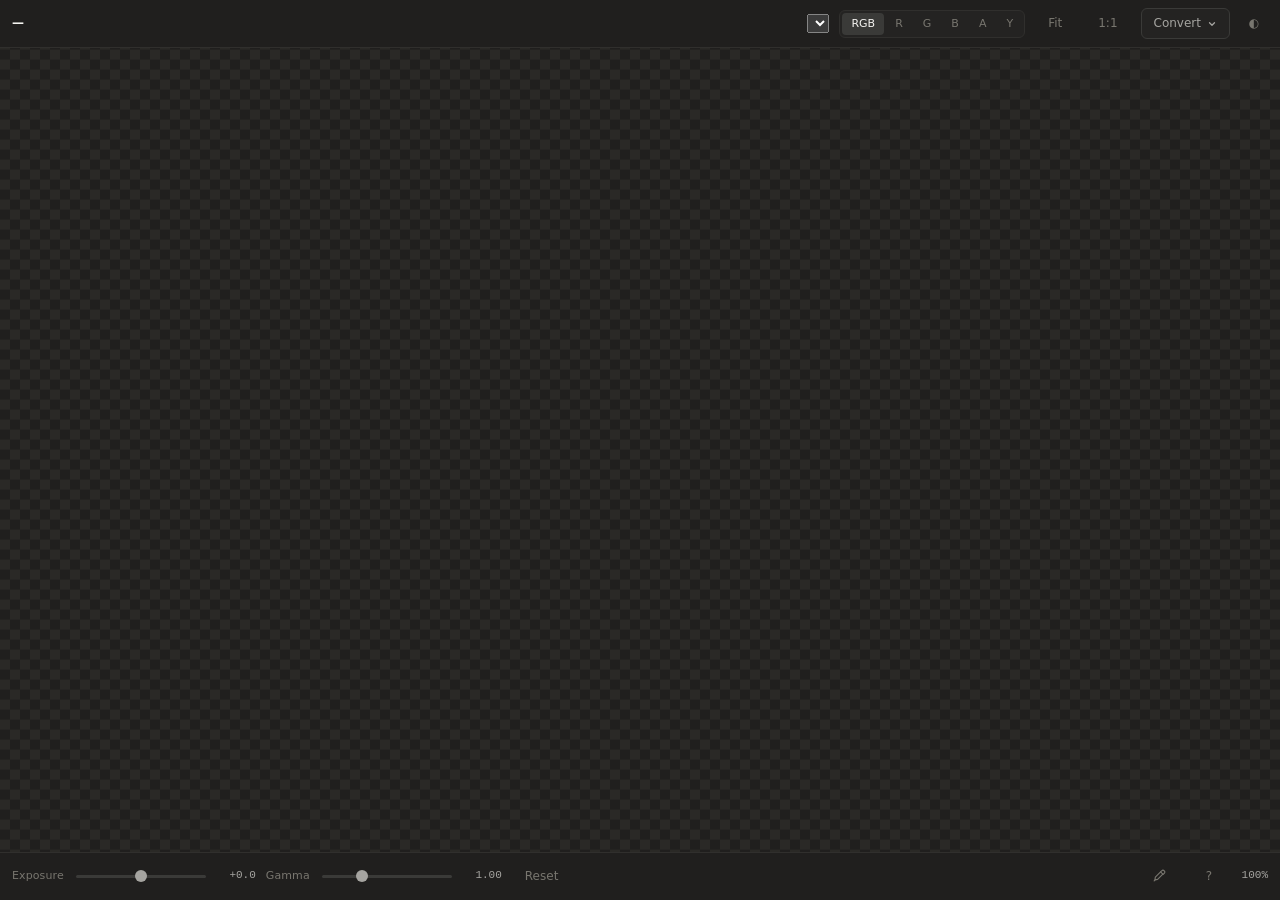
==== commit 2bdf08db: "Show the display colour in the converter preview, and add an eyedropper The viewer reported the colo" ====
--- a/ui/viewer.html
+++ b/ui/viewer.html
@@ -69,6 +69,18 @@
         <!-- click to copy the hex; the chip is the colour under the cursor -->
         <button class="swatch" id="vswatch" hidden
                 title="Click to copy the hex"></button>
+        <!-- holds one reading still, so it can be read off and pasted -->
+        <button class="icon eyedrop" id="vpick" aria-pressed="false"
+                title="Eyedropper — click a pixel to lock and copy it (E)"
+                aria-label="Eyedropper">
+          <svg width="14" height="14" viewBox="0 0 15 15" fill="none"
+               stroke="currentColor" stroke-width="1.2"
+               stroke-linecap="round" stroke-linejoin="round">
+            <path d="M10.4 1.9a1.9 1.9 0 0 1 2.7 2.7l-1.2 1.2-2.7-2.7 1.2-1.2Z" />
+            <path d="M9.2 3.1 3.6 8.7l-.5 2.9 2.9-.5 5.6-5.6" />
+            <path d="m2.3 12.7.8-.8" />
+          </svg>
+        </button>
         <span class="vprobe" id="vprobe"></span>
         <button class="ghost" id="vkeys" title="Keyboard shortcuts (?)">?</button>
         <span class="vzoom" id="vzoom">100%</span>
@@ -89,6 +101,7 @@
             <dt>Drag</dt><dd>Pan</dd>
             <dt>R G B A</dt><dd>Isolate a channel</dd>
             <dt>C</dt><dd>Back to colour</dd>
+            <dt>E</dt><dd>Eyedropper — click a pixel to lock and copy it</dd>
             <dt>Click swatch</dt><dd>Copy hex under the cursor</dd>
             <dt>?</dt><dd>This list</dd>
             <dt>Esc</dt><dd>Close the window</dd>
--- a/ui/app.css
+++ b/ui/app.css
@@ -1172,6 +1172,87 @@
 }
 
 /* --------------------------------------------------------------------------
+ * Colour swatch and eyedropper
+ *
+ * Both windows report the pixel under the cursor the same way, so the pieces
+ * live here rather than once per window.
+ * ------------------------------------------------------------------------ */
+
+/* A checkerboard behind it, so a low-alpha sample does not read as a colour
+   it is not. */
+.swatch {
+  flex: none;
+  width: 20px;
+  height: 20px;
+  padding: 0;
+  border-radius: 4px;
+  border: 1px solid var(--line-strong);
+  background-image:
+    repeating-conic-gradient(var(--checker-a) 0% 25%, var(--checker-b) 0% 50%);
+  background-size: 8px 8px;
+  position: relative;
+  overflow: hidden;
+}
+
+.swatch::after {
+  content: '';
+  position: absolute;
+  inset: 0;
+  background: var(--swatch, transparent);
+}
+
+.swatch:hover {
+  border-color: var(--ink-faint);
+}
+
+/* Locked means the readout stopped following the cursor, so it needs to look
+   deliberately different from a live one. */
+.swatch.locked {
+  border-color: var(--accent);
+  box-shadow: 0 0 0 1px var(--accent);
+}
+
+.eyedrop {
+  flex: none;
+  width: 24px;
+  height: 24px;
+  padding: 0;
+  display: grid;
+  place-items: center;
+  color: var(--ink-faint);
+}
+
+.eyedrop:hover:not(:disabled) {
+  color: var(--ink);
+}
+
+.eyedrop[aria-pressed='true'] {
+  color: var(--accent);
+  border-color: var(--accent);
+  background: var(--panel-sunken);
+}
+
+/* Crosshair while armed - a colour picker that keeps the arrow cursor gives no
+   sign it is waiting for a click. */
+.picking,
+.picking img {
+  cursor: crosshair;
+}
+
+.probe-row {
+  display: flex;
+  align-items: center;
+  gap: 7px;
+}
+
+.probe-hex {
+  font-family: var(--font-mono);
+  font-size: 11px;
+  color: var(--ink-soft);
+  min-width: 8ch;
+}
+
+/* --------------------------------------------------------------------------
  * Shortcuts sheet
  *
  * Shared by both windows: the converter and the viewer each have one, and the
@@ -1194,12 +1275,19 @@
   max-width: 90%;
   max-height: 86vh;
   overflow-y: auto;
+  /* the two-column variant needs room the viewer's single list does not */
+  --sheet-w: auto;
+  width: var(--sheet-w);
   padding: 16px 18px 18px;
   border: 1px solid var(--line-strong);
   border-radius: var(--radius-lg);
   background: var(--panel);
   box-shadow: var(--shadow-float);
   animation: select-in 160ms var(--ease-out);
+}
+
+.vsheet-card.wide {
+  --sheet-w: 760px;
 }
 
 .vsheet-head {
@@ -1259,11 +1347,33 @@
  * Windows integration sheet
  * ------------------------------------------------------------------------ */
 
+/* Side by side while there is room, stacked when there is not - the card is
+   capped at 86vh, and a stacked layout hit that on a short window. */
+.sheet-cols {
+  display: grid;
+  grid-template-columns: minmax(0, 1fr) minmax(0, 1fr);
+  gap: 8px 32px;
+}
+
+@media (max-width: 760px) {
+  .sheet-cols {
+    grid-template-columns: minmax(0, 1fr);
+  }
+}
+
+.sheet-h {
+  margin: 0 0 10px;
+  font-size: 11px;
+  font-weight: 600;
+  letter-spacing: 0.06em;
+  text-transform: uppercase;
+  color: var(--ink-faint);
+}
+
 .prefs {
   display: flex;
   flex-direction: column;
   gap: 4px;
-  max-width: 46ch;
 }
 
 /* Indented to line up with the checkbox label, not the box. */
--- a/ui/viewer.css
+++ b/ui/viewer.css
@@ -141,39 +141,8 @@
   color: var(--ink-soft);
 }
 
-/* --------------------------------------------------------------------------
- * Colour swatch
- * ------------------------------------------------------------------------ */
-
-/* A checkerboard behind it, so a low-alpha sample does not read as a colour
-   it is not. */
-.swatch {
-  flex: none;
-  width: 20px;
-  height: 20px;
-  padding: 0;
-  border-radius: 4px;
-  border: 1px solid var(--line-strong);
-  background-image:
-    repeating-conic-gradient(var(--checker-a) 0% 25%, var(--checker-b) 0% 50%);
-  background-size: 8px 8px;
-  position: relative;
-  overflow: hidden;
-}
-
-.swatch::after {
-  content: '';
-  position: absolute;
-  inset: 0;
-  background: var(--swatch, transparent);
-}
-
-.swatch:hover {
-  border-color: var(--ink-faint);
-}
-
-/* The shortcuts sheet itself lives in app.css - both windows have one, and two
-   copies of the same rules would drift. */
+/* The colour swatch, the eyedropper and the shortcuts sheet all live in
+   app.css - both windows have them, and two copies would drift. */
 
 /* --------------------------------------------------------------------------
  * Convert menu
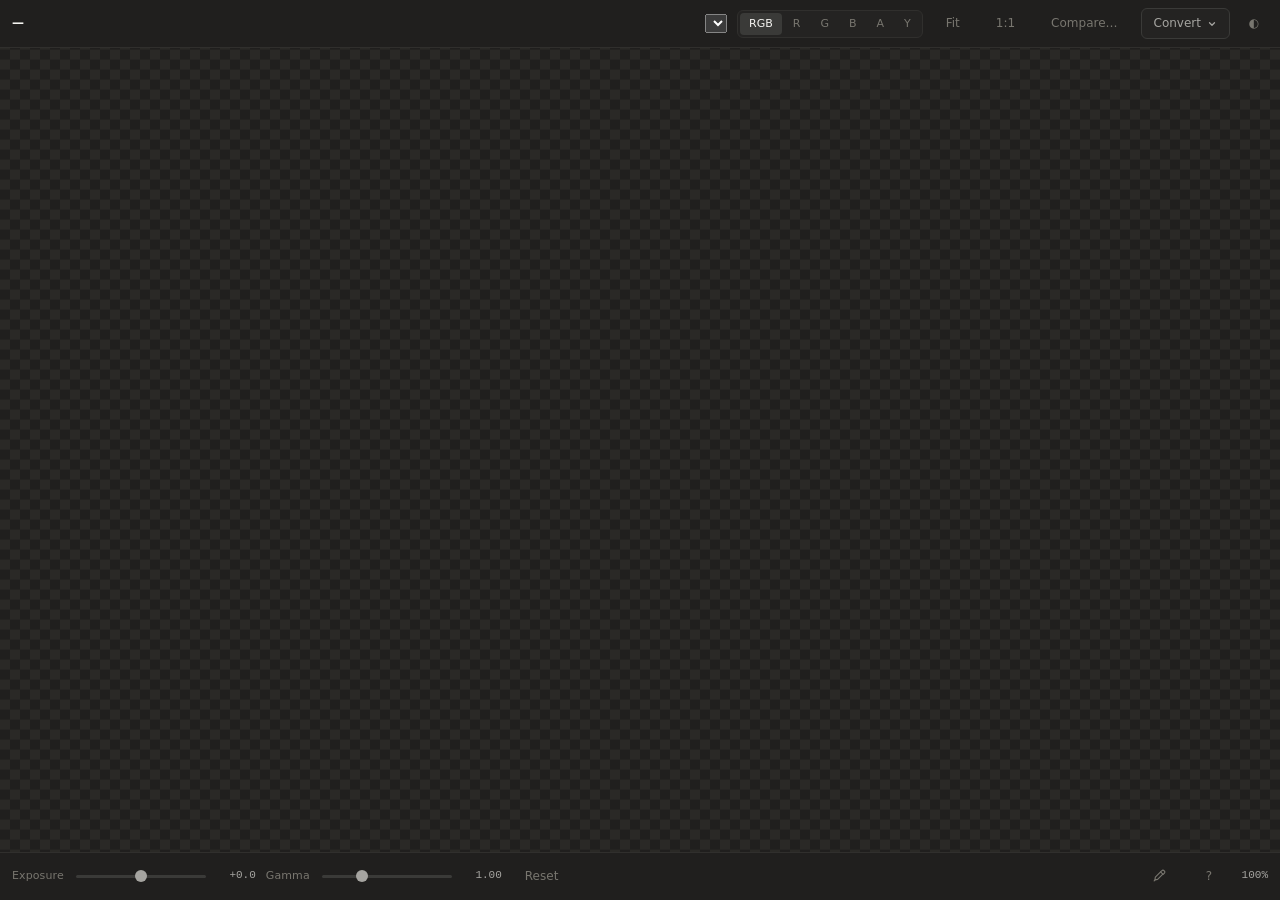
==== commit 23bd707b: "Add A/B comparison to the viewer, and rewrite the README for a public audience Compare loads a secon" ====
--- a/ui/viewer.html
+++ b/ui/viewer.html
@@ -33,6 +33,19 @@
         <button class="ghost" id="vfit" title="Fit to window (F)">Fit</button>
         <button class="ghost" id="v100" title="Actual pixels (1)">1:1</button>
 
+        <!--
+          A/B. Hidden until a second image is loaded, because three of the four
+          modes mean nothing without one.
+        -->
+        <button class="ghost" id="vcompare"
+                title="Compare against another EXR">Compare…</button>
+        <div class="seg" id="vabmodes" hidden>
+          <button class="is-active" data-ab="a" title="Show A">A</button>
+          <button data-ab="b" title="Show B">B</button>
+          <button data-ab="wipe" title="Wipe between them">Wipe</button>
+          <button data-ab="diff" title="|A − B| in linear">Diff</button>
+        </div>
+
         <!-- same presets as the Explorer right-click menu, built from one list -->
         <div class="vmenu-wrap">
           <button id="vconvert" aria-haspopup="menu" aria-expanded="false">
@@ -50,6 +63,19 @@
       <!-- wheel to zoom, drag to pan -->
       <div class="vstage" id="vstage">
         <img id="vimg" alt="" draggable="false" />
+        <!--
+          Past 1:1 the base render is being upscaled, so this overlays the
+          visible region re-rendered at source resolution. Hidden whenever it
+          would be stale, which is any time the view is moving.
+        -->
+        <img id="vcrop" class="vcrop" alt="" draggable="false" hidden />
+        <!--
+          B sits on top of A under the same transform, so wiping is a clip
+          rather than a second layout. In Diff mode this is hidden and A's own
+          src carries the difference.
+        -->
+        <img id="vimgb" class="vimgb" alt="" draggable="false" hidden />
+        <div class="vwipe-line" id="vwipe-line" hidden></div>
         <div class="vloading" id="vloading">Loading…</div>
       </div>
 
@@ -65,10 +91,13 @@
         <output class="vnum" id="vgam-val">1.00</output>
 
         <button class="ghost" id="vreset" title="Reset exposure and gamma">Reset</button>
+
+        <!-- only meaningful in wipe mode, so it is not there otherwise -->
+        <label class="lbl" for="vwipe" id="vwipe-lbl" hidden>Wipe</label>
+        <input type="range" id="vwipe" min="0" max="100" step="0.5" value="50"
+               autocomplete="off" hidden />
+
         <span class="spacer"></span>
-        <!-- click to copy the hex; the chip is the colour under the cursor -->
-        <button class="swatch" id="vswatch" hidden
-                title="Click to copy the hex"></button>
         <!-- holds one reading still, so it can be read off and pasted -->
         <button class="icon eyedrop" id="vpick" aria-pressed="false"
                 title="Eyedropper — click a pixel to lock and copy it (E)"
@@ -81,6 +110,9 @@
             <path d="m2.3 12.7.8-.8" />
           </svg>
         </button>
+        <!-- click to copy the hex; the chip is the colour under the cursor -->
+        <button class="swatch" id="vswatch" hidden
+                title="Click to copy the hex"></button>
         <span class="vprobe" id="vprobe"></span>
         <button class="ghost" id="vkeys" title="Keyboard shortcuts (?)">?</button>
         <span class="vzoom" id="vzoom">100%</span>
@@ -102,6 +134,7 @@
             <dt>R G B A</dt><dd>Isolate a channel</dd>
             <dt>C</dt><dd>Back to colour</dd>
             <dt>E</dt><dd>Eyedropper — click a pixel to lock and copy it</dd>
+            <dt>\</dt><dd>Cycle A / B / Wipe / Difference</dd>
             <dt>Click swatch</dt><dd>Copy hex under the cursor</dd>
             <dt>?</dt><dd>This list</dd>
             <dt>Esc</dt><dd>Close the window</dd>
--- a/ui/app.css
+++ b/ui/app.css
@@ -265,7 +265,7 @@
 }
 
 /* Pressable elements confirm the interface heard the user. Same scale and
-   easing as the VISOR invoice app, so the two tools feel related. */
+   easing throughout, so the whole interface moves the same way. */
 button:active:not(:disabled) {
   transform: scale(0.97);
 }
@@ -628,7 +628,7 @@
  *
  * The real <select> stays in the DOM as the source of truth and is hidden;
  * select.js builds the trigger and panel around it. Timings and easing are
- * lifted from the VISOR invoice app's Radix select so the two match.
+ * modelled on Radix's select, rebuilt here without the React dependency.
  * ------------------------------------------------------------------------ */
 
 .select-native {
@@ -1009,7 +1009,6 @@
   line-height: 1.6;
   color: var(--ink-faint);
   min-height: 34px;
-  white-space: pre-wrap;
   user-select: text;
 }
 
@@ -1169,6 +1168,68 @@
 .log .dim {
   color: var(--ink-faint);
   opacity: 0.75;
+}
+
+/* --------------------------------------------------------------------------
+ * Presets
+ * ------------------------------------------------------------------------ */
+
+.panel-head > #preset {
+  max-width: 150px;
+}
+
+.preset-name {
+  width: 150px;
+  font-size: 11px;
+}
+
+.panel-head > #preset-del {
+  min-width: 24px;
+  padding: 4px 7px;
+}
+
+/* --------------------------------------------------------------------------
+ * Sequence frame strip
+ * ------------------------------------------------------------------------ */
+
+.frames {
+  display: flex;
+  align-items: center;
+  gap: 7px;
+  padding: 6px 0 2px;
+}
+
+.frames input[type='range'] {
+  flex: 1 1 auto;
+  min-width: 0;
+}
+
+.frames button {
+  flex: none;
+  min-width: 26px;
+  padding: 4px 8px;
+  font-size: 13px;
+  line-height: 1;
+}
+
+/*
+ * The counter is the last thing on the row, so without this its glyphs sit
+ * exactly on the panel's content edge and read as clipped against the border.
+ * The width is set from the frame count in syncFrames() rather than guessed
+ * here - a fixed min-width either wastes space on a 12-frame run or is still
+ * too small for a 4-digit one, and letting it size to content makes the slider
+ * jump every time the number gains a digit.
+ */
+.fr-count {
+  flex: none;
+  padding-right: 2px;
+  min-width: var(--fr-count-w, 9ch);
+  text-align: right;
+  font-family: var(--font-mono);
+  font-size: 10.5px;
+  color: var(--ink-faint);
+  font-variant-numeric: tabular-nums;
+  white-space: nowrap;
 }
 
 /* --------------------------------------------------------------------------
@@ -1253,6 +1314,56 @@
 }
 
 /* --------------------------------------------------------------------------
+ * Copyable readout values
+ *
+ * The window runs with text_select=False, so a drag across a number is
+ * unreliable. Every value is a button instead - it looks like text until
+ * pointed at, and copies on click.
+ * ------------------------------------------------------------------------ */
+
+.probe-line {
+  display: flex;
+  align-items: baseline;
+  gap: 4px;
+}
+
+.probe-label {
+  flex: none;
+  width: 6ch;
+  color: var(--ink-faint);
+}
+
+.val {
+  padding: 0 3px;
+  min-height: 0;
+  border: 0;
+  border-radius: 3px;
+  background: transparent;
+  font: inherit;
+  color: var(--ink-soft);
+  cursor: pointer;
+  user-select: text;
+}
+
+.val:hover:not(:disabled) {
+  background: var(--panel-sunken);
+  color: var(--ink);
+  border-color: transparent;
+}
+
+.val:active:not(:disabled) {
+  transform: none;
+  background: var(--accent);
+  color: var(--panel);
+}
+
+/* The grouped "all three" copy sits slightly apart from the components. */
+.probe-line .val:last-child:not(:first-of-type) {
+  margin-left: 6px;
+  color: var(--ink-faint);
+}
+
+/* --------------------------------------------------------------------------
  * Shortcuts sheet
  *
  * Shared by both windows: the converter and the viewer each have one, and the
--- a/ui/viewer.css
+++ b/ui/viewer.css
@@ -94,6 +94,49 @@
   image-rendering: auto;
 }
 
+/* --------------------------------------------------------------------------
+ * A/B
+ * ------------------------------------------------------------------------ */
+
+/* B sits directly on A under the same transform, so a wipe is a clip rather
+   than a second layout to keep in sync. */
+.vimgb {
+  position: absolute;
+  top: 0;
+  left: 0;
+  transform-origin: 0 0;
+  user-select: none;
+  -webkit-user-drag: none;
+  image-rendering: pixelated;
+}
+
+.vimgb.smooth {
+  image-rendering: auto;
+}
+
+/* The wipe seam, so the boundary is visible over matching content - without it
+   two near-identical images look like one and the wipe seems broken. */
+.vwipe-line {
+  position: absolute;
+  top: 0;
+  bottom: 0;
+  width: 1px;
+  background: var(--accent);
+  box-shadow: 0 0 0 1px rgb(0 0 0 / 0.35);
+  pointer-events: none;
+}
+
+/* The full-resolution overlay. Sits exactly on top of the region it replaces,
+   so there is no crossfade and nothing to line up by eye. */
+.vcrop {
+  position: absolute;
+  top: 0;
+  left: 0;
+  transform-origin: 0 0;
+  pointer-events: none;
+  image-rendering: pixelated;
+}
+
 .vloading {
   position: absolute;
   inset: auto;
@@ -133,6 +176,20 @@
   color: var(--ink-faint);
   font-variant-numeric: tabular-nums;
   white-space: pre;
+}
+
+/* The readout is a row of copy buttons, not a string. */
+.vprobe {
+  display: flex;
+  align-items: center;
+  gap: 1px;
+  white-space: nowrap;
+}
+
+.vprobe .vlabel {
+  width: auto;
+  margin-left: 7px;
+  margin-right: 2px;
 }
 
 .vzoom {
